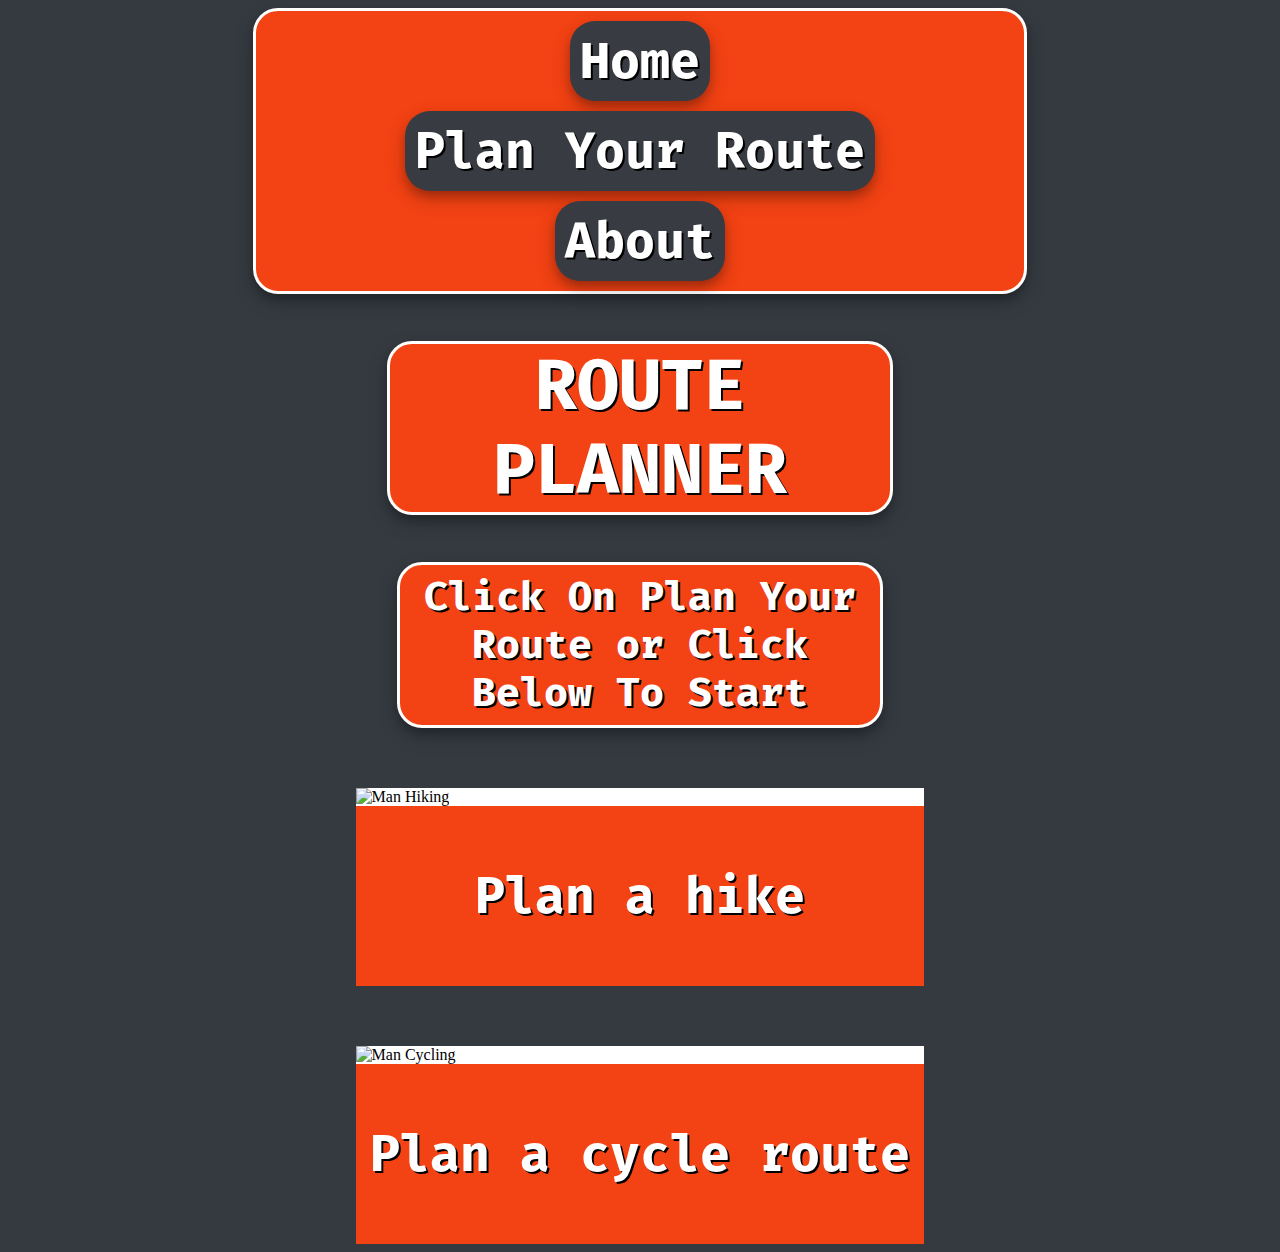
==== Index.html @ 6bd0c11f "Add files via upload" ====
<!DOCTYPE html>
<html>

<head>
    <link rel="stylesheet" href="styles.css">
    <meta name="viewport" content="width=device-width, initial-scale=1.0">
    <link rel="preconnect" href="https://fonts.googleapis.com">
    <link rel="preconnect" href="https://fonts.gstatic.com" crossorigin>
    <link href="https://fonts.googleapis.com/css2?family=Fira+Mono:wght@500&family=Tilt+Warp&display=swap"
        rel="stylesheet">

</head>

<body id="Homepage">
    <title>Route Planner</title>
    <div id="menuToggler">
        <p id="menutext">Menu</p>
        <img id="LittleBike"
            src="https://static.vecteezy.com/system/resources/previews/010/330/684/non_2x/freehand-doodle-drawing-of-a-bicycle-free-png.png"
            alt="Small Bike">
    </div>
    <nav id="menu1" style="margin: 0px auto;">
        <a href="Index.html" style="text-decoration:none">Home</a>
        <a href="Routeplan.html" style="text-decoration:none">Plan Your Route</a>
        <a href="about.html" style="text-decoration:none">About</a>
    </nav>

    <div class="headings" style="margin: 0px auto;">
        <h1>ROUTE PLANNER</h1>
        <h3>Click On Plan Your Route or Click Below To Start</h3>
    </div>

    <div class="Photos">
        <img src="https://f6d3w8j9.rocketcdn.me/wp-content/uploads/2019/09/adult-1850181_1280.jpg" alt="Man Hiking"
            style="width:100%">
        <div class="container">
            <p id="ImageText">
                <a href="Routeplan.html" style="text-decoration:none">Plan a hike</a>
            </p>
        </div>
    </div>

    <div class="Photos">
        <img src="https://www.juliusbaer.com/fileadmin/_processed_/8/e/csm_cycling_rw_414b51308d.jpg" alt="Man Cycling"
            style="width:100%">
        <div class="container">
            <p id="ImageText">
                <a href="Routeplan.html" style="text-decoration:none">Plan a cycle route</a>
            </p>

        </div>
    </div>

    <script src="scripts.js"></script>
</body>

</html>
---- styles.css ----
body {
    background-color: #343a40;
}

#menu1 {
    display: none;
    flex-direction: row;
    background-color: #F34213;
    padding: 5px;
    border: solid;
    border-width: 3px;
    border-color: white;
    box-shadow: 0 6px 8px 0 rgba(0, 0, 0, 0.2), 0 8px 20px 0 rgba(0, 0, 0, 0.19);
    border-radius: 25px;
    font-family: 'Fira Mono', Times, serif;
    font-weight: bold;
}

#menu2 {
    display: none;
    flex-direction: row;
    background-color: #09814A;
    padding: 5px;
    box-shadow: 0 6px 8px 0 rgba(0, 0, 0, 0.2), 0 8px 20px 0 rgba(0, 0, 0, 0.19);
    border-radius: 25px;
    font-family: 'Fira Mono', Times, serif;
    font-weight: bold;
    border: solid;
    border-width: 3px;
    border-color: white;
}

#menu3 {
    display: none;
    flex-direction: row;
    background-color: #FFA400;
    padding: 5px;
    box-shadow: 0 6px 8px 0 rgba(0, 0, 0, 0.2), 0 8px 20px 0 rgba(0, 0, 0, 0.19);
    border-radius: 25px;
    font-family: 'Fira Mono', Times, serif;
    font-weight: bold;
    border: solid;
    border-width: 3px;
    border-color: white;
}

#menu1.open {
    display: flex;
    flex-direction: column;
}

#menu2.open {
    display: flex;
    flex-direction: column;
}

#menu3.open {
    display: flex;
    flex-direction: column;
}

nav a {
    margin-top: 5px;
    margin-bottom: 5px;
    margin-left: auto;
    margin-right: auto;
    text-align: center;
    border-radius: 25px;
    background-color: #383C42;
    font-size: 50px;
    padding: 0.2em;
    color: white;
    box-shadow: 0 6px 8px 0 rgba(0, 0, 0, 0.2), 0 8px 20px 0 rgba(0, 0, 0, 0.19);
    transition: background-color 0.3s;
    text-shadow: 2px 2px 0 #000;
    border: solid;
    border-width: 2px;
    border-color: white;
}

nav a:hover {
    color: white;
    background-color: #2B59C3;
}

.headings {
    font-size: 35px;
    font-family: 'Fira Mono', Times, serif;
    text-align: center;
}

h1 {
    box-shadow: 0 6px 8px 0 rgba(0, 0, 0, 0.2), 0 8px 20px 0 rgba(0, 0, 0, 0.19);
    padding: 5px auto;
    border: solid;
    border-width: 3px;
    border-radius: 25px;
    background-color: #F34213;
    color: white;
    border-color: white;
    text-shadow: 2px 2px 0 #000;
}

h2 {
    box-shadow: 0 6px 8px 0 rgba(0, 0, 0, 0.2), 0 8px 20px 0 rgba(0, 0, 0, 0.19);
    padding: 7px auto;
    border: solid;
    border-width: 3px;
    border-radius: 25px;
    background-color: #09814A;
    color: white;
    border-color: white;
    text-shadow: 2px 2px 0 #000;
    font-size: 40px;
    font-family: 'Fira Mono', Times, serif;
    text-align: center;
    margin-left: auto;
    margin-right: auto;
    max-width: 80%;
}

h3 {
    font-size: 40px;
    box-shadow: 0 6px 8px 0 rgba(0, 0, 0, 0.2), 0 8px 20px 0 rgba(0, 0, 0, 0.19);
    padding: 8px;
    margin: 10px;
    border: solid;
    border-width: 3px;
    border-radius: 25px;
    background-color: #F34213;
    color: white;
    border-color: white;
    text-shadow: 2px 2px 0 #000;
}

#menuToggler {
    padding: auto;
}

#LittleBike {
    max-width: 20%;
    height: auto;
}

#menutext {
    max-width: 20%;
    text-align: center;
    font-family: 'Fira Mono', Times, serif;
    font-size: 20px;
    color: white;
    padding: 2px;
    background-color: black;
    border-radius: 25px;
}

.Photos {
    display: block;
    margin-top: 60px;
    margin-left: auto;
    margin-right: auto;
    max-width: 100%;
    height: auto;
    background-color: white;
}

.Photos:hover {
    transform: scale(101%);
    box-shadow: 0 6px 8px 0 rgba(0, 0, 0, 0.2), 0 8px 20px 0 rgba(0, 0, 0, 0.19);
    border: solid;
    border-width: 1px;
    border-color: white;
}

.container {
    text-align: center;
    padding: 10px 10px;
    font-size: 50px;
    font-family: 'Fira Mono', Times, serif;
    background-color: #F34213;
    color: white;
    transition: background-color 0.5s;
    font-weight: bolder;
}

.container:hover {
    color: white;
    background-color: #2B59C3;
}

#ImageText {
    text-shadow: 2px 2px 0 #000;
}

a {
    color: white;
}

.AboutPage {
    margin-top: 50px;
    width: 90%;
    padding-left: 10px;
    padding-right: 10px;
    margin-left: auto;
    margin-right: auto;
    font-size: 40px;
    font-family: 'Fira Mono', Times, serif;
    background-color: #FFA400;
    box-shadow: 0 6px 8px 0 rgba(0, 0, 0, 0.2), 0 8px 20px 0 rgba(0, 0, 0, 0.19);
    border: solid;
    border-width: 3px;
    border-radius: 25px;
    border-color: white;
    font-weight: bold;
}

#Inputs {
    background-color: #09814A;
    text-align: center;
    margin-left: auto;
    margin-right: auto;
    max-width: 80%;
    display: flex;
    flex-direction: column;
    box-shadow: 0 6px 8px 0 rgba(0, 0, 0, 0.2), 0 8px 20px 0 rgba(0, 0, 0, 0.19);
    padding-bottom: 10px;
    padding-top: 10px;
    border: solid;
    border-width: 3px;
    border-radius: 25px;
    color: white;
    border-color: white;
    text-shadow: 2px 2px 0 #000;
    font-size: 40px;
    font-family: 'Fira Mono', Times, serif;
    font-weight: bold;
}

#Destination {
    padding: 5px;
    margin-left: auto;
    margin-right: auto;
}

#StartingPoint {
    padding: 5px;
    margin-left: auto;
    margin-right: auto;
}

#button1 {
    background-color: #383C42;
    font-family: 'Fira Mono', Times, serif;
    font-weight: bold;
    border: solid;
    border-width: 3px;
    border-radius: 25px;
    color: white;
    border-color: white;
    margin-top: 15px;
    text-align: center;
    text-decoration: none;
    font-size: 30px;
    max-width: 50%;
    margin-left: auto;
    margin-right: auto;
}

#button1:hover {
    background-color: #2B59C3;
}


@media screen and (min-width: 815px) {
    #menuToggler {
        display: none;
    }

    #menu1 {
        display: flex;
        flex-direction: column;
        width: 60%;
    }

    #menu2 {
        display: flex;
        flex-direction: column;
        width: 60%;
    }

    #menu3 {
        display: flex;
        flex-direction: column;
        width: 60%;
    }

    nav a {
        border-width: 0px;
    }

    .headings {
        width: 40%;
    }

    .AboutPage {
        width: 60%;
    }

    .Photos {
        max-width: 45%;
    }

    h2 {
        max-width: 60%;
    }

    #Inputs {
        max-width: 40%;
    }

    #Destination {
        padding-top: 10px;
        padding-bottom: 10px;
        padding-left: 15px;
        padding-right: 15px;
    }

    #StartingPoint {
        padding-top: 10px;
        padding-bottom: 10px;
        padding-left: 15px;
        padding-right: 15px;
    }

    #button1 {
        max-width: 40%;
    }
}

@media screen and (min-width: 1300px) {
    #Inputs {
        max-width: 25%;
    }
}

@media screen and (min-width: 1330px) {
    #menuToggler {
        display: none;
    }

    #menu1 {
        display: flex;
        flex-direction: row;
        width: 60%;
    }

    #menu2 {
        display: flex;
        flex-direction: row;
        width: 60%;
    }

    #menu3 {
        display: flex;
        flex-direction: row;
        width: 60%;
    }
}
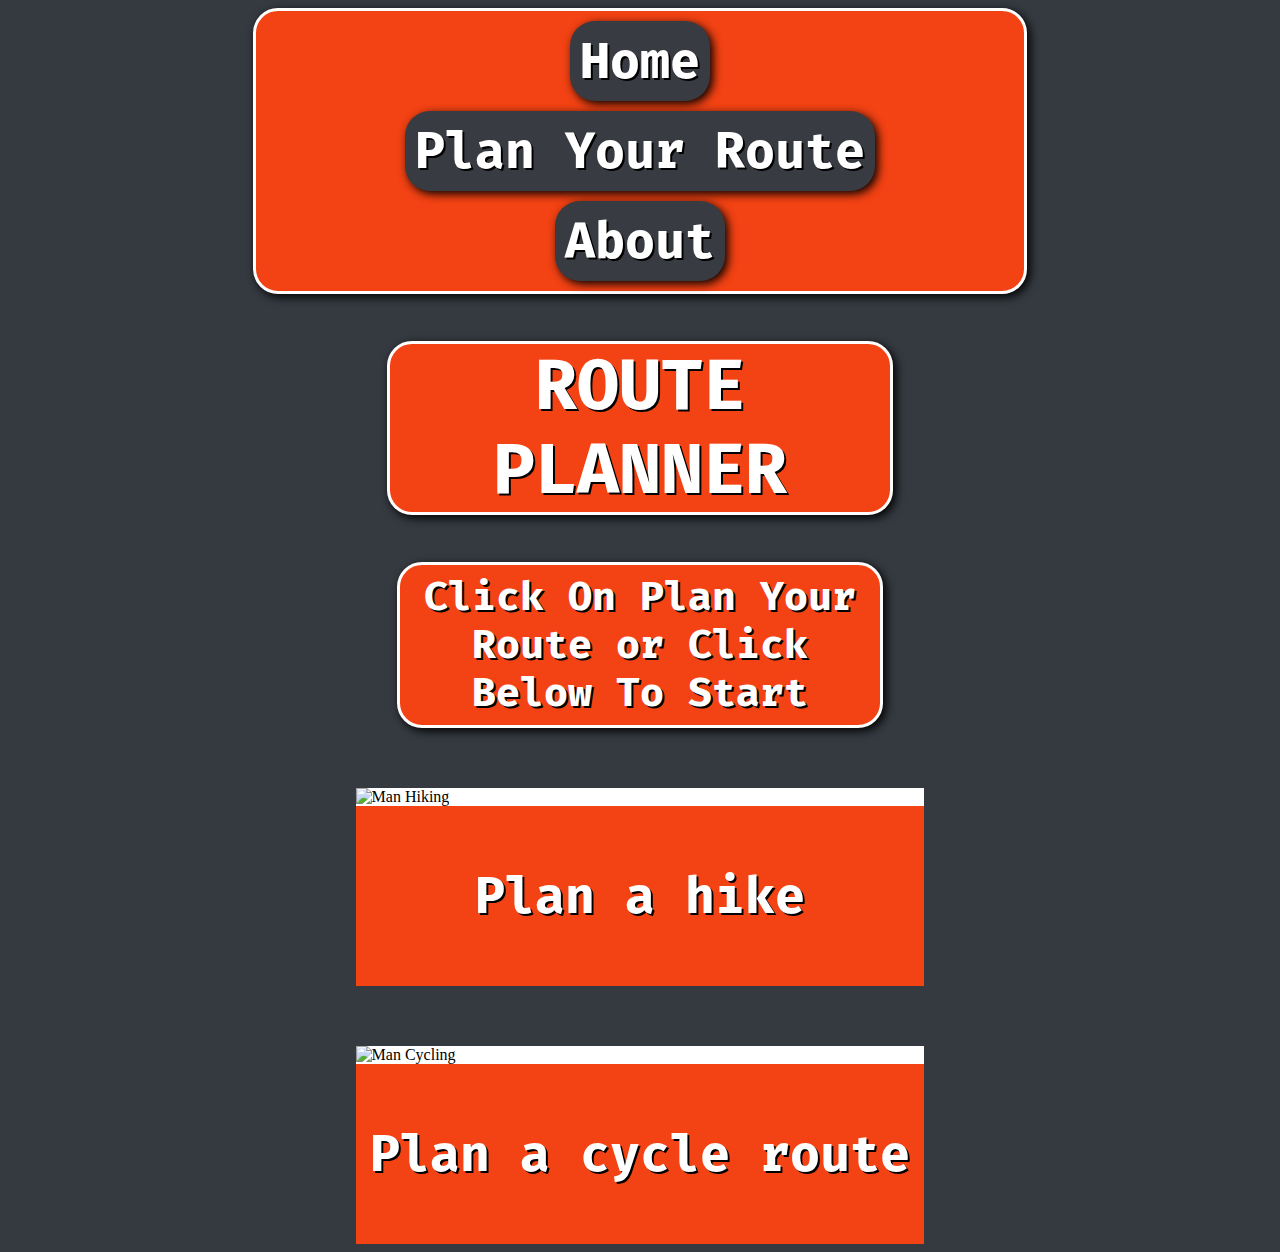
==== commit a39ab719: "Got rid of all "style:" in html and put it all into css file" ====
--- a/Index.html
+++ b/Index.html
@@ -19,33 +19,33 @@
             src="https://static.vecteezy.com/system/resources/previews/010/330/684/non_2x/freehand-doodle-drawing-of-a-bicycle-free-png.png"
             alt="Small Bike">
     </div>
-    <nav id="menu1" style="margin: 0px auto;">
-        <a href="Index.html" style="text-decoration:none">Home</a>
-        <a href="Routeplan.html" style="text-decoration:none">Plan Your Route</a>
-        <a href="about.html" style="text-decoration:none">About</a>
+    <nav id="menu1">
+        <a href="Index.html">Home</a>
+        <a href="Routeplan.html">Plan Your Route</a>
+        <a href="about.html">About</a>
     </nav>
 
-    <div class="headings" style="margin: 0px auto;">
+    <div class="headings">
         <h1>ROUTE PLANNER</h1>
         <h3>Click On Plan Your Route or Click Below To Start</h3>
     </div>
 
     <div class="Photos">
-        <img src="https://f6d3w8j9.rocketcdn.me/wp-content/uploads/2019/09/adult-1850181_1280.jpg" alt="Man Hiking"
-            style="width:100%">
+        <img class="Images" src="https://f6d3w8j9.rocketcdn.me/wp-content/uploads/2019/09/adult-1850181_1280.jpg"
+            alt="Man Hiking">
         <div class="container">
             <p id="ImageText">
-                <a href="Routeplan.html" style="text-decoration:none">Plan a hike</a>
+                <a href="Routeplan.html">Plan a hike</a>
             </p>
         </div>
     </div>
 
     <div class="Photos">
-        <img src="https://www.juliusbaer.com/fileadmin/_processed_/8/e/csm_cycling_rw_414b51308d.jpg" alt="Man Cycling"
-            style="width:100%">
+        <img class="Images" src="https://www.juliusbaer.com/fileadmin/_processed_/8/e/csm_cycling_rw_414b51308d.jpg"
+            alt="Man Cycling">
         <div class="container">
             <p id="ImageText">
-                <a href="Routeplan.html" style="text-decoration:none">Plan a cycle route</a>
+                <a href="Routeplan.html">Plan a cycle route</a>
             </p>
 
         </div>
--- a/styles.css
+++ b/styles.css
@@ -7,10 +7,11 @@
     flex-direction: row;
     background-color: #F34213;
     padding: 5px;
-    border: solid;
-    border-width: 3px;
-    border-color: white;
-    box-shadow: 0 6px 8px 0 rgba(0, 0, 0, 0.2), 0 8px 20px 0 rgba(0, 0, 0, 0.19);
+    margin: 5px auto;
+    border: solid;
+    border-width: 3px;
+    border-color: white;
+    box-shadow: 3px 3px 10px #000;
     border-radius: 25px;
     font-family: 'Fira Mono', Times, serif;
     font-weight: bold;
@@ -21,7 +22,8 @@
     flex-direction: row;
     background-color: #09814A;
     padding: 5px;
-    box-shadow: 0 6px 8px 0 rgba(0, 0, 0, 0.2), 0 8px 20px 0 rgba(0, 0, 0, 0.19);
+    margin: 5px auto;
+    box-shadow: 3px 3px 10px #000;
     border-radius: 25px;
     font-family: 'Fira Mono', Times, serif;
     font-weight: bold;
@@ -35,7 +37,8 @@
     flex-direction: row;
     background-color: #FFA400;
     padding: 5px;
-    box-shadow: 0 6px 8px 0 rgba(0, 0, 0, 0.2), 0 8px 20px 0 rgba(0, 0, 0, 0.19);
+    margin: 5px auto;
+    box-shadow: 3px 3px 10px #000;
     border-radius: 25px;
     font-family: 'Fira Mono', Times, serif;
     font-weight: bold;
@@ -70,7 +73,7 @@
     font-size: 50px;
     padding: 0.2em;
     color: white;
-    box-shadow: 0 6px 8px 0 rgba(0, 0, 0, 0.2), 0 8px 20px 0 rgba(0, 0, 0, 0.19);
+    box-shadow: 3px 3px 10px #000;
     transition: background-color 0.3s;
     text-shadow: 2px 2px 0 #000;
     border: solid;
@@ -87,10 +90,11 @@
     font-size: 35px;
     font-family: 'Fira Mono', Times, serif;
     text-align: center;
+    margin: 0px auto
 }
 
 h1 {
-    box-shadow: 0 6px 8px 0 rgba(0, 0, 0, 0.2), 0 8px 20px 0 rgba(0, 0, 0, 0.19);
+    box-shadow: 3px 3px 10px #000;
     padding: 5px auto;
     border: solid;
     border-width: 3px;
@@ -102,7 +106,7 @@
 }
 
 h2 {
-    box-shadow: 0 6px 8px 0 rgba(0, 0, 0, 0.2), 0 8px 20px 0 rgba(0, 0, 0, 0.19);
+    box-shadow: 3px 3px 10px #000;
     padding: 7px auto;
     border: solid;
     border-width: 3px;
@@ -121,7 +125,7 @@
 
 h3 {
     font-size: 40px;
-    box-shadow: 0 6px 8px 0 rgba(0, 0, 0, 0.2), 0 8px 20px 0 rgba(0, 0, 0, 0.19);
+    box-shadow: 3px 3px 10px #000;
     padding: 8px;
     margin: 10px;
     border: solid;
@@ -165,10 +169,13 @@
 
 .Photos:hover {
     transform: scale(101%);
-    box-shadow: 0 6px 8px 0 rgba(0, 0, 0, 0.2), 0 8px 20px 0 rgba(0, 0, 0, 0.19);
+    box-shadow: 3px 3px 10px #000;
     border: solid;
     border-width: 1px;
     border-color: white;
+}
+.Images{
+    width:100%;
 }
 
 .container {
@@ -193,6 +200,7 @@
 
 a {
     color: white;
+    text-decoration: none;
 }
 
 .AboutPage {
@@ -205,7 +213,7 @@
     font-size: 40px;
     font-family: 'Fira Mono', Times, serif;
     background-color: #FFA400;
-    box-shadow: 0 6px 8px 0 rgba(0, 0, 0, 0.2), 0 8px 20px 0 rgba(0, 0, 0, 0.19);
+    box-shadow: 3px 3px 10px #000;
     border: solid;
     border-width: 3px;
     border-radius: 25px;
@@ -221,7 +229,7 @@
     max-width: 80%;
     display: flex;
     flex-direction: column;
-    box-shadow: 0 6px 8px 0 rgba(0, 0, 0, 0.2), 0 8px 20px 0 rgba(0, 0, 0, 0.19);
+    box-shadow: 3px 3px 10px #000;
     padding-bottom: 10px;
     padding-top: 10px;
     border: solid;
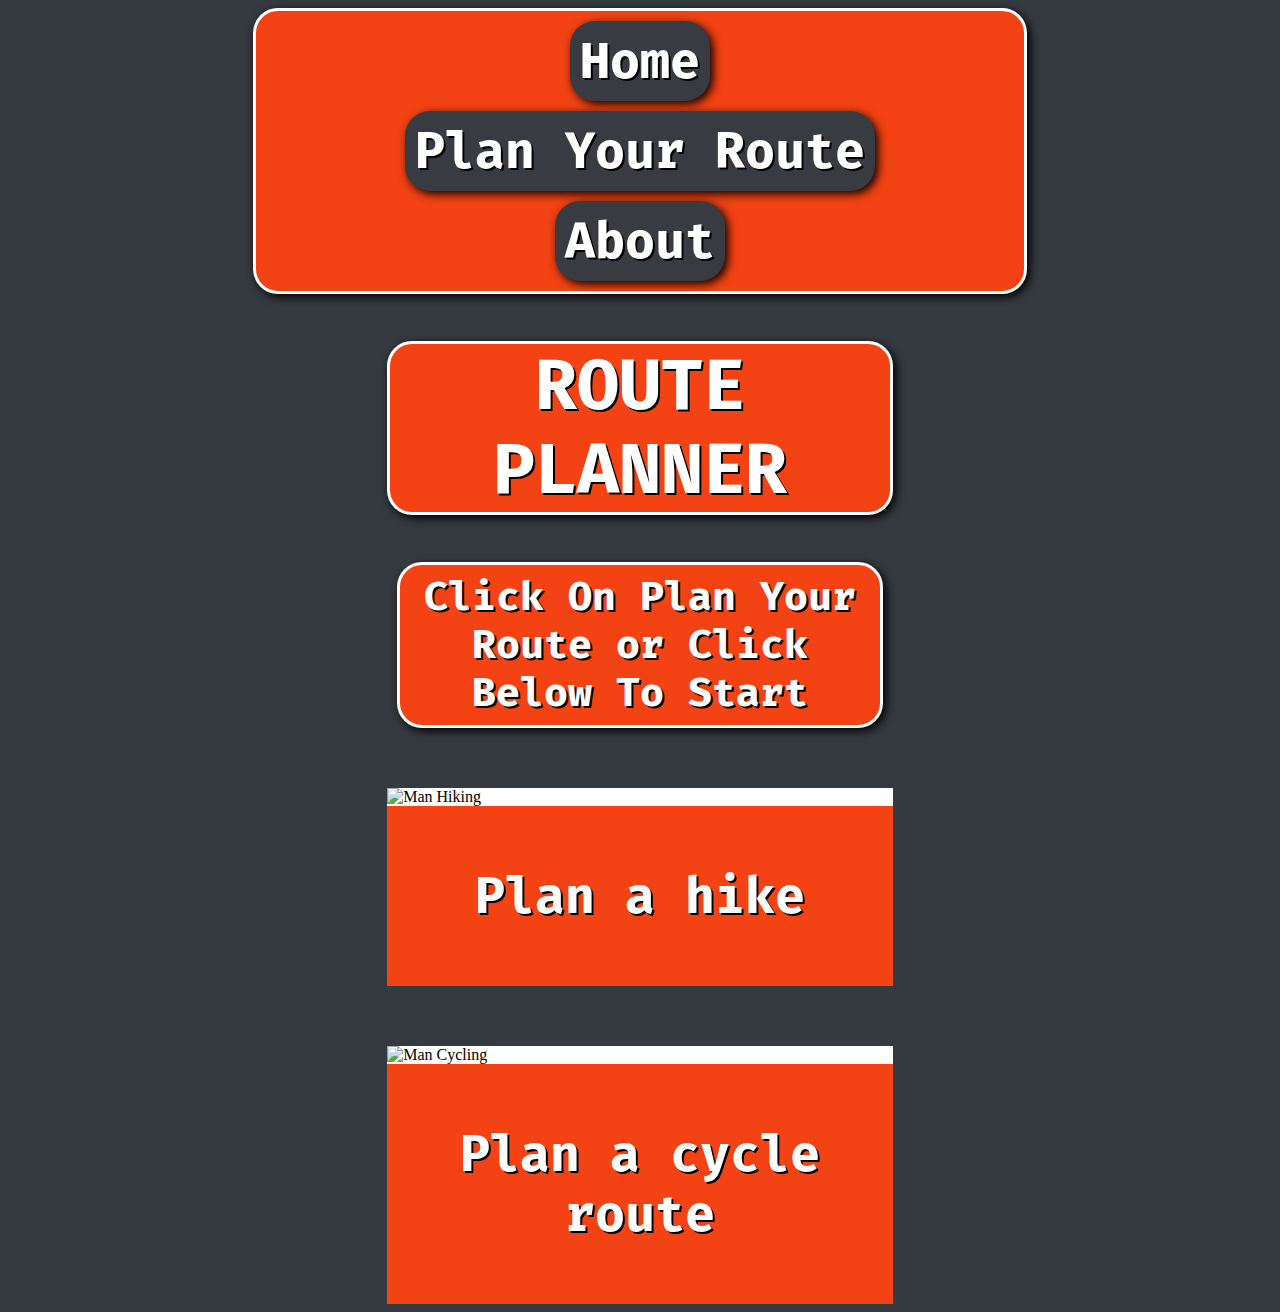
==== commit ac7e8c85: "got rid of whitespace" ====
--- a/Index.html
+++ b/Index.html
@@ -8,7 +8,6 @@
     <link rel="preconnect" href="https://fonts.gstatic.com" crossorigin>
     <link href="https://fonts.googleapis.com/css2?family=Fira+Mono:wght@500&family=Tilt+Warp&display=swap"
         rel="stylesheet">
-
 </head>
 
 <body id="Homepage">
--- a/styles.css
+++ b/styles.css
@@ -174,8 +174,9 @@
     border-width: 1px;
     border-color: white;
 }
-.Images{
-    width:100%;
+
+.Images {
+    width: 100%;
 }
 
 .container {
@@ -314,7 +315,7 @@
     }
 
     .Photos {
-        max-width: 45%;
+        max-width: 40%;
     }
 
     h2 {
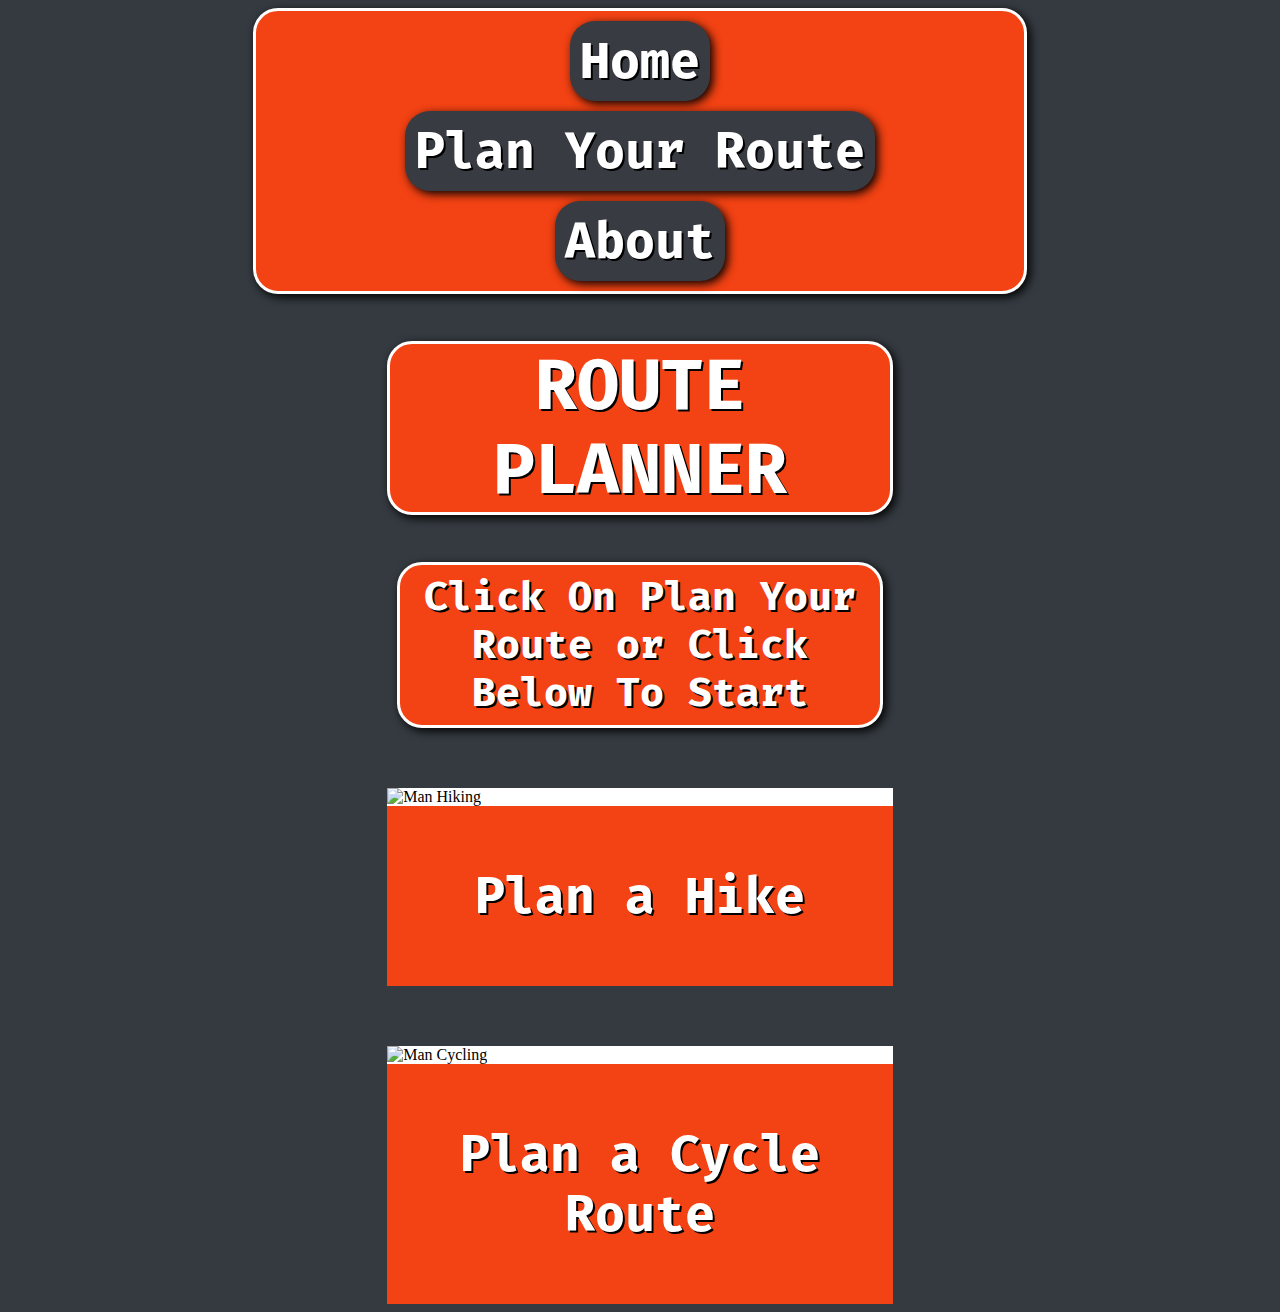
==== commit c0a3d413: "Added some capitalization" ====
--- a/Index.html
+++ b/Index.html
@@ -34,7 +34,7 @@
             alt="Man Hiking">
         <div class="container">
             <p id="ImageText">
-                <a href="Routeplan.html">Plan a hike</a>
+                <a href="Routeplan.html">Plan a Hike</a>
             </p>
         </div>
     </div>
@@ -44,7 +44,7 @@
             alt="Man Cycling">
         <div class="container">
             <p id="ImageText">
-                <a href="Routeplan.html">Plan a cycle route</a>
+                <a href="Routeplan.html">Plan a Cycle Route</a>
             </p>
 
         </div>
